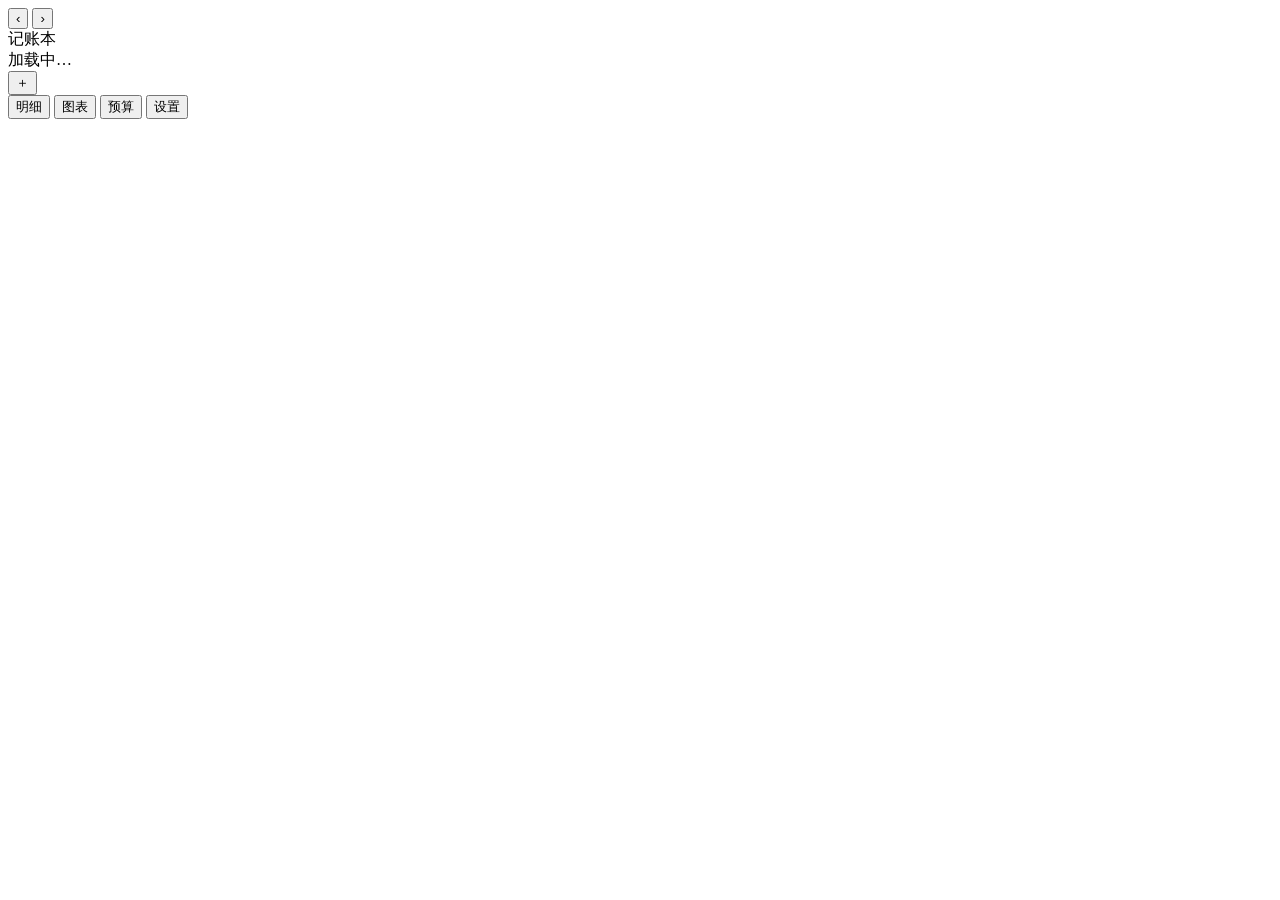
==== web/static/index.html @ 804b97a7 "ledger: lightweight self-hosted bookkeeping app Go single binary + SQLite (pure-Go driver, CGO-free)" ====
<!doctype html>
<html lang="zh-CN">
<head>
<meta charset="utf-8">
<meta name="viewport" content="width=device-width, initial-scale=1, viewport-fit=cover">
<title>记账本</title>
<link rel="stylesheet" href="/style.css">
</head>
<body>
<header class="topbar">
  <div class="month-nav">
    <button id="prevMonth" class="ghost" aria-label="上个月">‹</button>
    <span id="curMonth"></span>
    <button id="nextMonth" class="ghost" aria-label="下个月">›</button>
  </div>
  <span class="app-name">记账本</span>
</header>

<main id="view"><div class="empty">加载中…</div></main>

<button id="fab" class="fab" aria-label="记一笔">＋</button>

<nav class="tabbar">
  <button data-tab="list" class="on">明细</button>
  <button data-tab="report">图表</button>
  <button data-tab="budget">预算</button>
  <button data-tab="settings">设置</button>
</nav>

<div id="modal" class="modal hidden"></div>
<div id="toast" class="toast hidden"></div>

<script src="/app.js"></script>
</body>
</html>
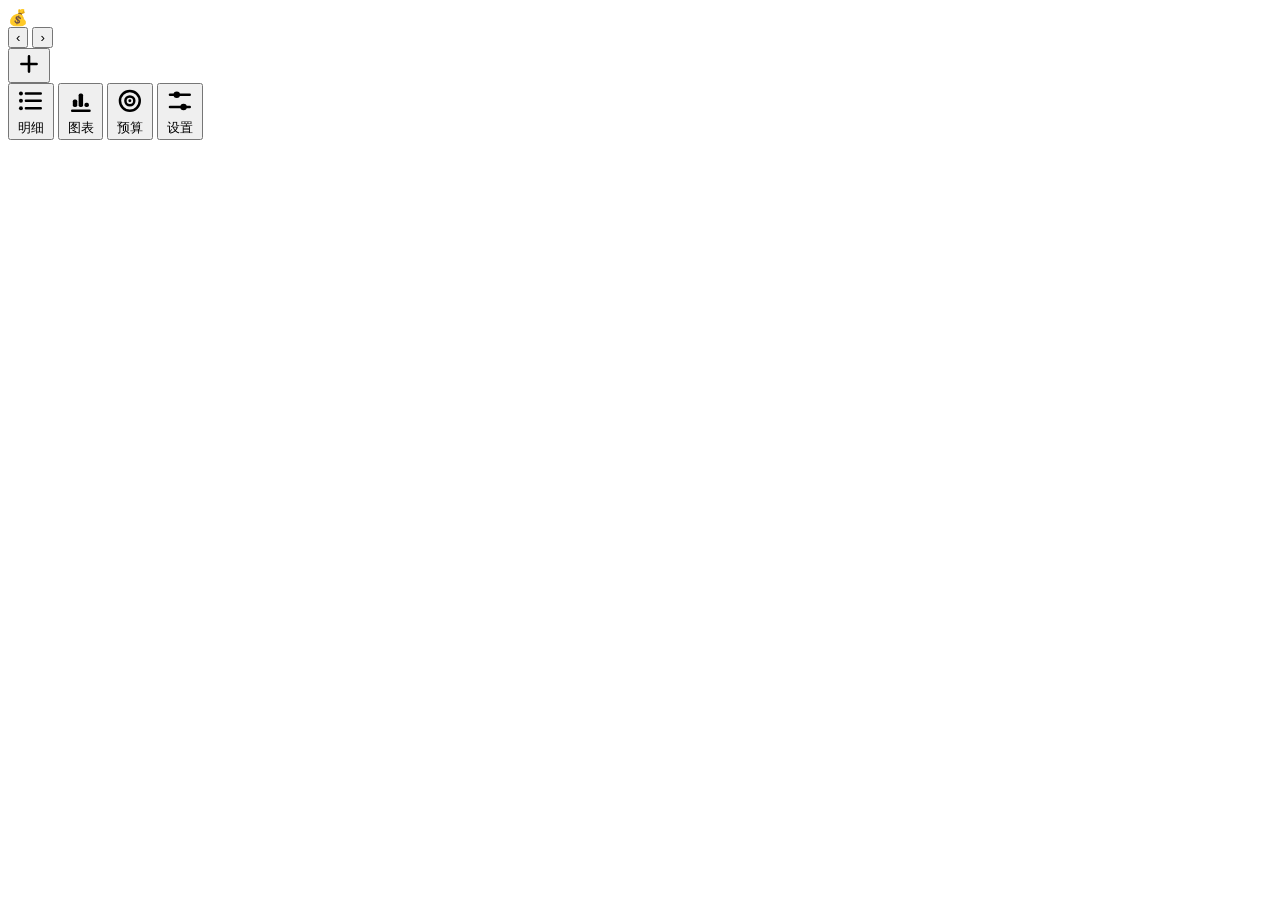
==== commit e4a0a777: "UI overhaul: mobile bookkeeping-app style - gradient hero header with per-tab stats (income/expense/" ====
--- a/web/static/index.html
+++ b/web/static/index.html
@@ -3,28 +3,46 @@
 <head>
 <meta charset="utf-8">
 <meta name="viewport" content="width=device-width, initial-scale=1, viewport-fit=cover">
+<meta name="theme-color" content="#4c6fff">
 <title>记账本</title>
 <link rel="stylesheet" href="/style.css">
 </head>
 <body>
-<header class="topbar">
-  <div class="month-nav">
-    <button id="prevMonth" class="ghost" aria-label="上个月">‹</button>
-    <span id="curMonth"></span>
-    <button id="nextMonth" class="ghost" aria-label="下个月">›</button>
+<header class="hero">
+  <div class="hero-top">
+    <span class="app-logo">💰</span>
+    <div class="month-nav">
+      <button id="prevMonth" class="nav-btn" aria-label="上个月">‹</button>
+      <span id="curMonth"></span>
+      <button id="nextMonth" class="nav-btn" aria-label="下个月">›</button>
+    </div>
   </div>
-  <span class="app-name">记账本</span>
+  <div id="heroStats" class="hero-stats"></div>
 </header>
 
-<main id="view"><div class="empty">加载中…</div></main>
+<main id="view"></main>
 
-<button id="fab" class="fab" aria-label="记一笔">＋</button>
+<button id="fab" class="fab" aria-label="记一笔">
+  <svg viewBox="0 0 24 24" width="26" height="26"><path d="M12 5v14M5 12h14" stroke="currentColor" stroke-width="2.4" stroke-linecap="round"/></svg>
+</button>
 
 <nav class="tabbar">
-  <button data-tab="list" class="on">明细</button>
-  <button data-tab="report">图表</button>
-  <button data-tab="budget">预算</button>
-  <button data-tab="settings">设置</button>
+  <button data-tab="list" class="on">
+    <svg viewBox="0 0 24 24"><path d="M8 6h12M8 12h12M8 18h12" stroke="currentColor" stroke-width="2" stroke-linecap="round"/><circle cx="4" cy="6" r="1.6" fill="currentColor"/><circle cx="4" cy="12" r="1.6" fill="currentColor"/><circle cx="4" cy="18" r="1.6" fill="currentColor"/></svg>
+    <span>明细</span>
+  </button>
+  <button data-tab="report">
+    <svg viewBox="0 0 24 24"><path d="M5 20h14" stroke="currentColor" stroke-width="2" stroke-linecap="round"/><rect x="5.5" y="11" width="3.6" height="6" rx="1.4" fill="currentColor"/><rect x="10.2" y="6" width="3.6" height="11" rx="1.4" fill="currentColor"/><rect x="14.9" y="13.5" width="3.6" height="3.5" rx="1.4" fill="currentColor"/></svg>
+    <span>图表</span>
+  </button>
+  <button data-tab="budget">
+    <svg viewBox="0 0 24 24"><circle cx="12" cy="12" r="8" stroke="currentColor" stroke-width="2" fill="none"/><circle cx="12" cy="12" r="3.6" stroke="currentColor" stroke-width="2" fill="none"/><circle cx="12" cy="12" r="1.2" fill="currentColor"/></svg>
+    <span>预算</span>
+  </button>
+  <button data-tab="settings">
+    <svg viewBox="0 0 24 24"><path d="M4 7h16M4 17h16" stroke="currentColor" stroke-width="2" stroke-linecap="round"/><circle cx="9.5" cy="7" r="2.6" fill="currentColor"/><circle cx="15" cy="17" r="2.6" fill="currentColor"/></svg>
+    <span>设置</span>
+  </button>
 </nav>
 
 <div id="modal" class="modal hidden"></div>
